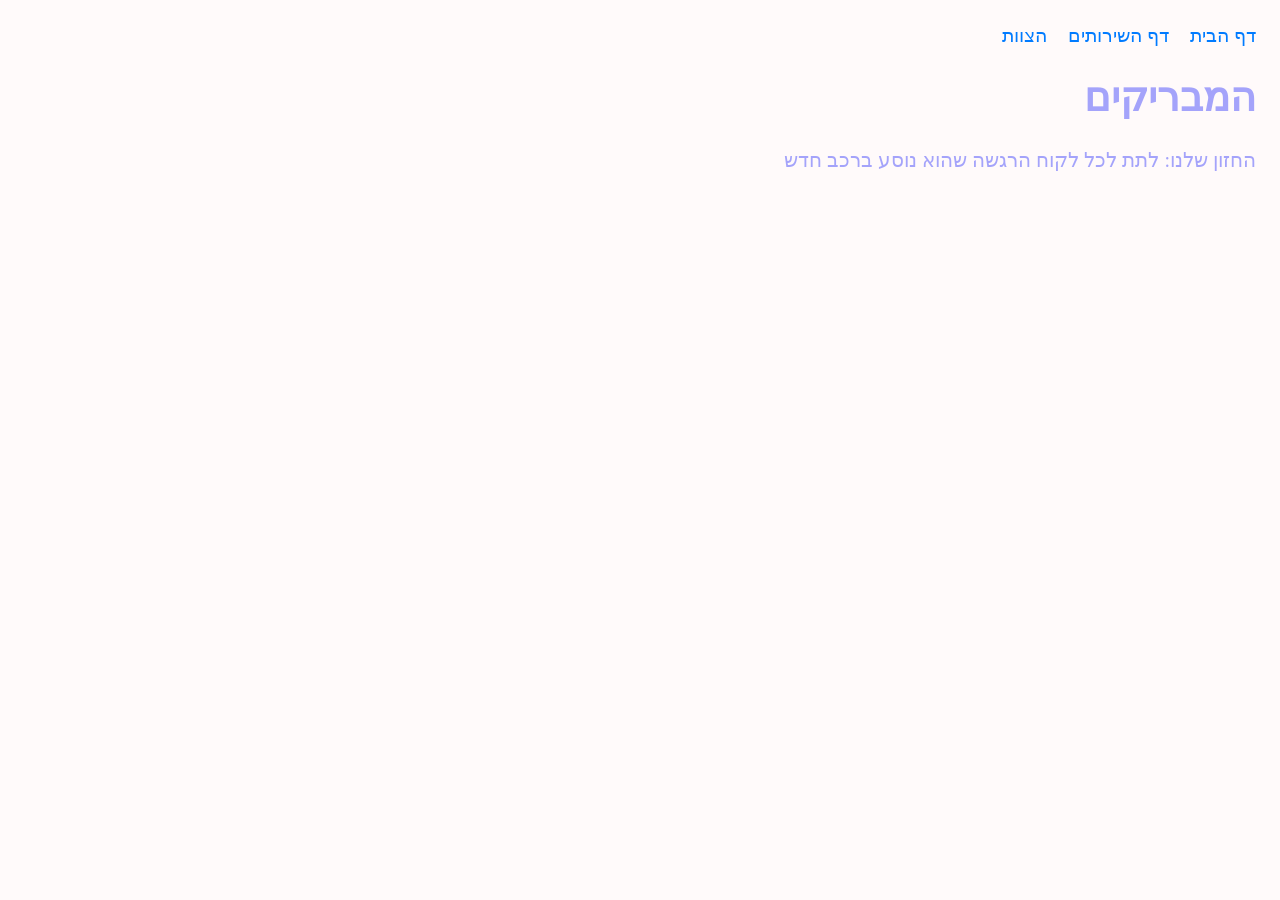
==== targil1/index.html @ 718aff38 "Add files via upload" ====
<!DOCTYPE html>
<html lang="he"> 
<head>
    <meta charset="utf-8">
    <title>המבריקים - דף הבית</title>
    <link rel="stylesheet" href="style.css">
</head>

<body>  
    <header>    
        <nav>   
            <a href="index.html">דף הבית</a>
            <a href="services.html">דף השירותים</a>
            <a href="team.html">הצוות</a>
        </nav>
        <h1>המבריקים</h1>
    </header>
    <main>  
        <p>החזון שלנו: לתת לכל לקוח הרגשה שהוא נוסע ברכב חדש</p>
    </main>
</body>
</html>
---- targil1/style.css ----
body {
    font-size: 1.25rem; 
    direction: rtl;
    color: #a4a3fa; 
    background-color: #fffafa;
    margin: 0;
    padding: 1.5rem;
}
    
nav a  {
    text-decoration: none;
    color: #007bff;
    margin-left: 1rem;
    font-size: 1.2rem;
    transition: 0.3s
}

nav a:hover {
    color: #f44336; 
    text-decoration: underline; 
}

table tr:hover, ul li:hover {
    box-shadow: 0 0 10px rgba(255, 255, 0, 0.8); 
    background-color: #ffffff;
    box-shadow: 0 0 1.25rem rgba(255, 255, 0, 0.8);
    cursor: pointer;
    transition: box-shadow 0.3s ease-in-out;

}

table, ul {
    margin-top: 2rem;
    padding: 1rem;
    border-radius: 0.5rem;
}

li {
    margin-bottom: 0.5rem;  
    padding: 0.5rem;        
}
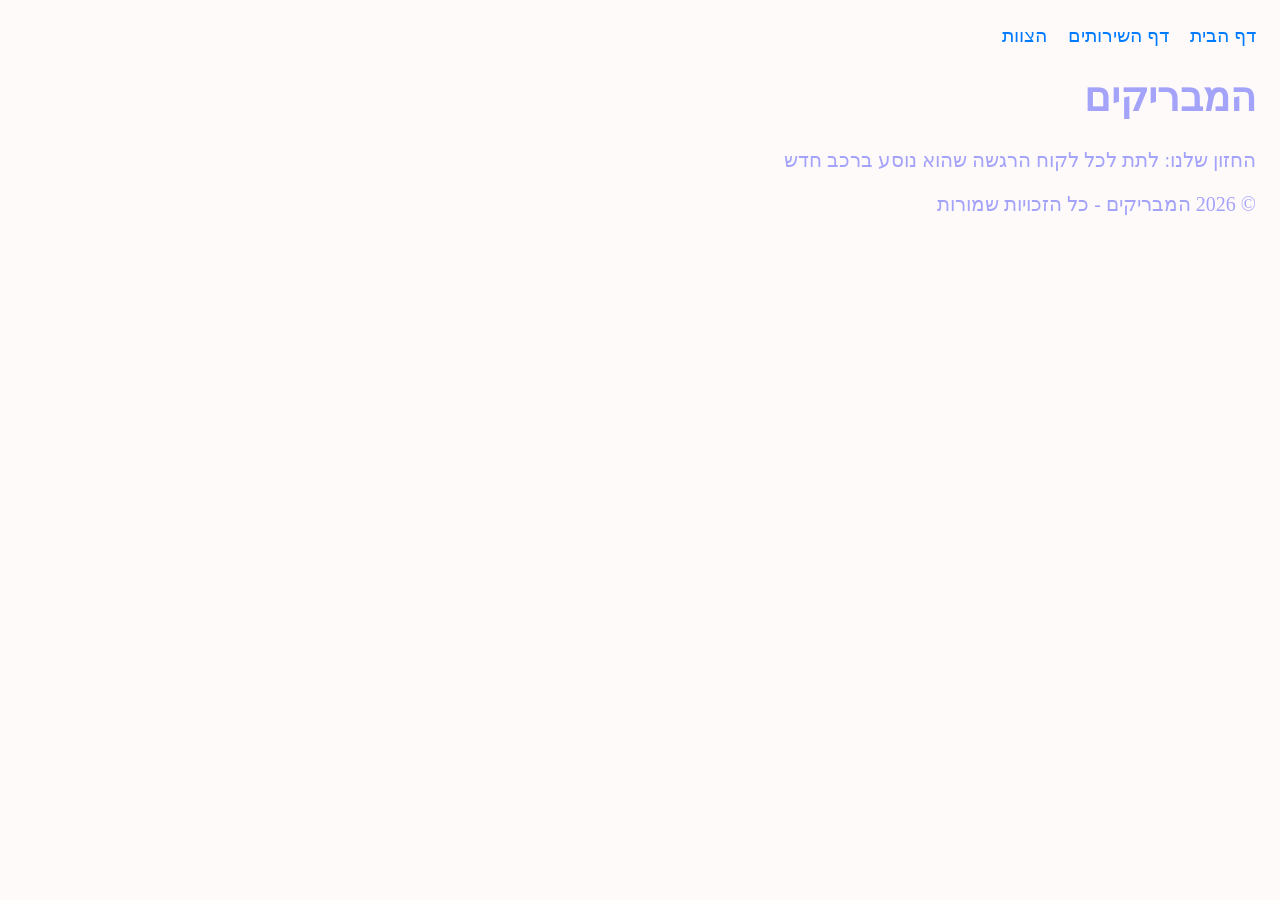
==== commit d4f0a208: "Update index.html" ====
--- a/targil1/index.html
+++ b/targil1/index.html
@@ -19,4 +19,8 @@
         <p>החזון שלנו: לתת לכל לקוח הרגשה שהוא נוסע ברכב חדש</p>
     </main>
 </body>
-</html>+
+    <footer>
+    <p>© 2026 המבריקים - כל הזכויות שמורות</p>
+</footer>
+</html>
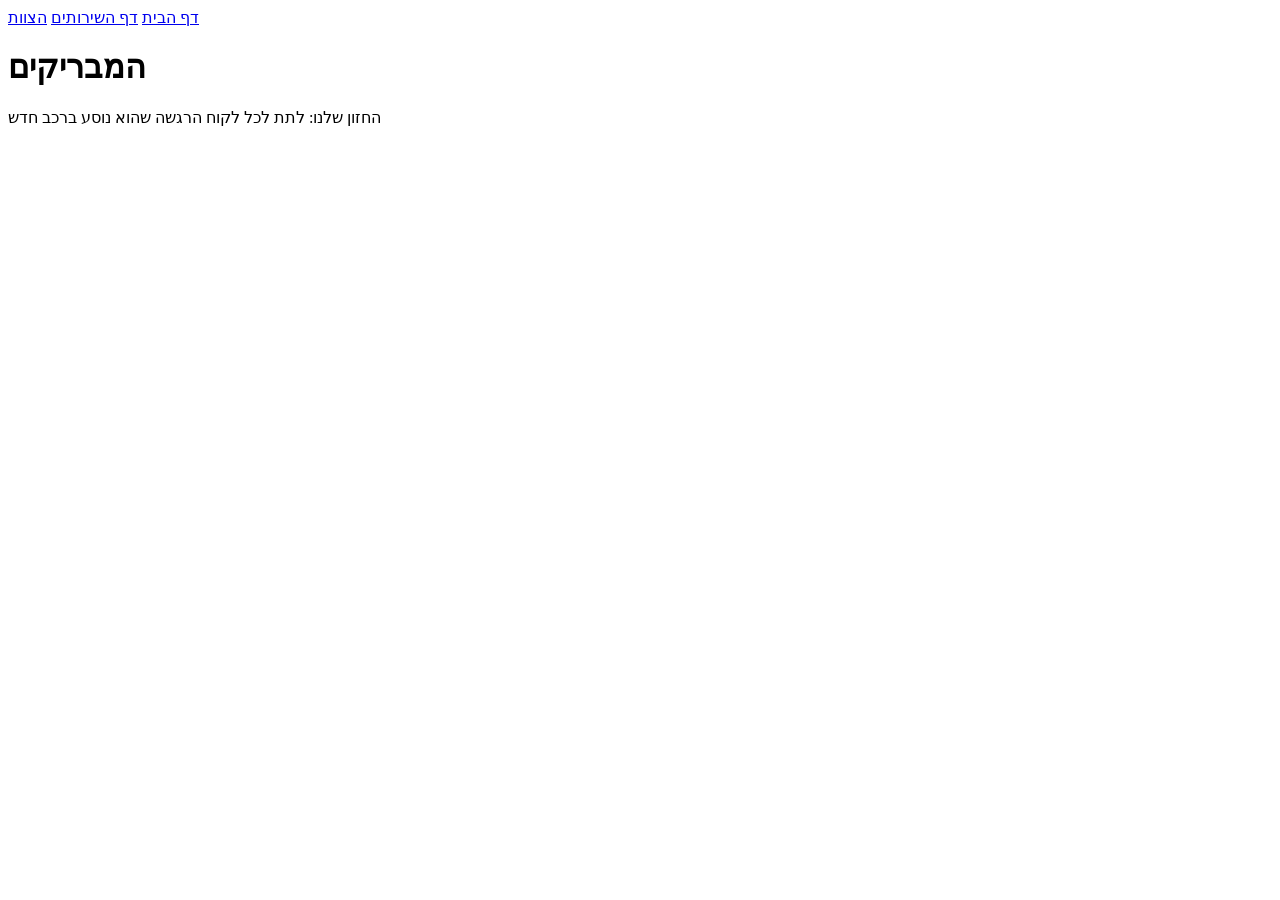
==== commit 7a71723c: "Add files via upload" ====
--- a/targil1/index.html
+++ b/targil1/index.html
@@ -19,8 +19,4 @@
         <p>החזון שלנו: לתת לכל לקוח הרגשה שהוא נוסע ברכב חדש</p>
     </main>
 </body>
-
-    <footer>
-    <p>© 2026 המבריקים - כל הזכויות שמורות</p>
-</footer>
-</html>
+</html>
--- a/targil1/style.css
+++ b/targil1/style.css
@@ -1,41 +1,4 @@
-body {
-    font-size: 1.25rem; 
-    direction: rtl;
-    color: #a4a3fa; 
-    background-color: #fffafa;
-    margin: 0;
-    padding: 1.5rem;
-}
-    
-nav a  {
-    text-decoration: none;
-    color: #007bff;
-    margin-left: 1rem;
-    font-size: 1.2rem;
-    transition: 0.3s
-}
-
-nav a:hover {
-    color: #f44336; 
-    text-decoration: underline; 
-}
-
-table tr:hover, ul li:hover {
-    box-shadow: 0 0 10px rgba(255, 255, 0, 0.8); 
-    background-color: #ffffff;
-    box-shadow: 0 0 1.25rem rgba(255, 255, 0, 0.8);
-    cursor: pointer;
-    transition: box-shadow 0.3s ease-in-out;
-
-}
-
-table, ul {
-    margin-top: 2rem;
-    padding: 1rem;
-    border-radius: 0.5rem;
-}
-
-li {
-    margin-bottom: 0.5rem;  
-    padding: 0.5rem;        
-}+@import url('css/global.css');
+@import url('css/layout.css');
+@import url('css/header.css');
+@import url('css/components.css');
